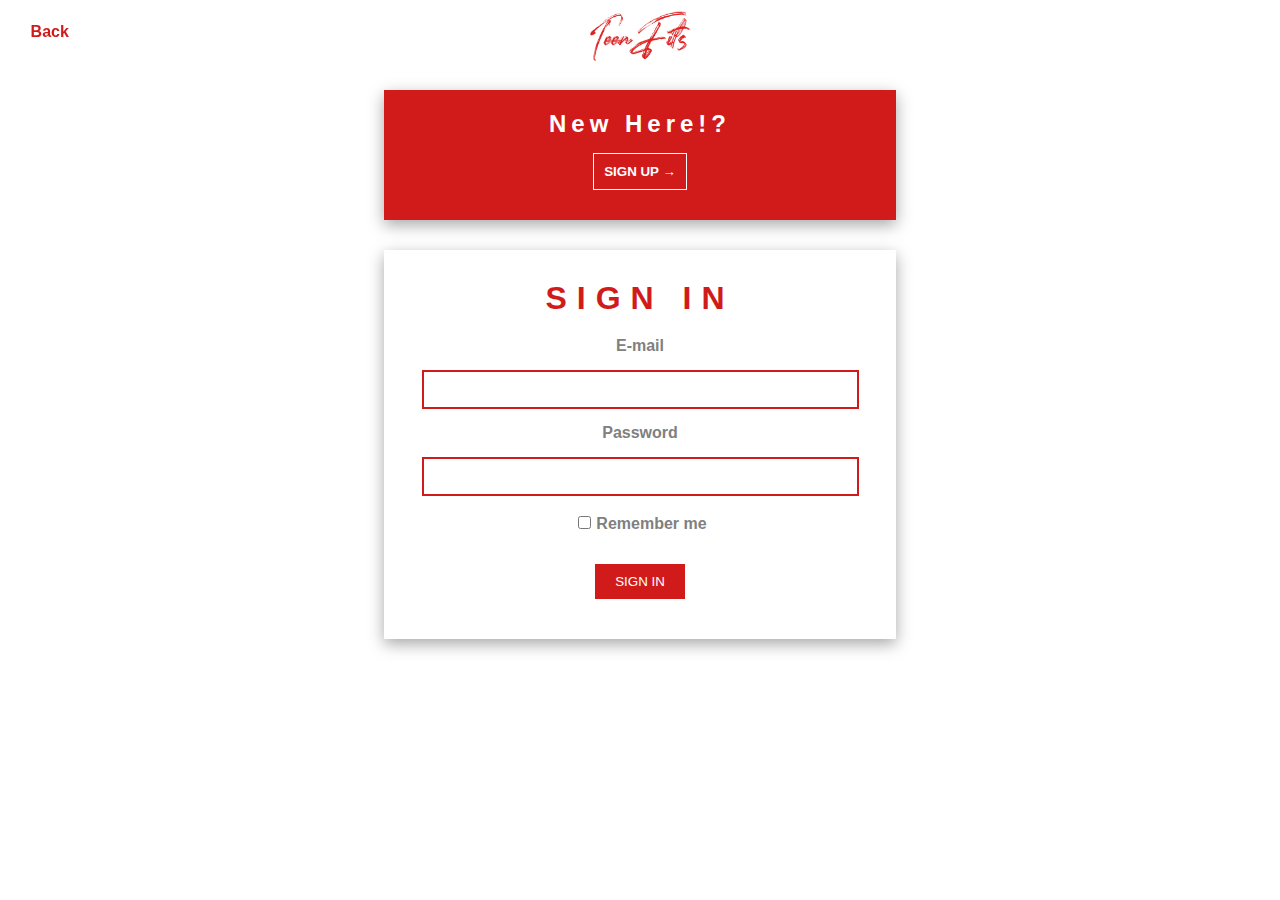
==== Sign-In.html @ 35529519 "Added Sign-In and navbar for devices of larger sizes" ====
<!DOCTYPE html>
<html lang="en">
<head>
    <meta charset="UTF-8">
    <meta http-equiv="X-UA-Compatible" content="IE=edge">
    <meta name="viewport" content="width=device-width, initial-scale=1.0">
    <link rel="stylesheet" href="SignInstyle.css">
    <link rel="shortcut icon" href="images/Logo.png" type="image/x-icon">
    <title>TEENFITS | Sign-In</title>
</head>
<body>
    <nav>
        <a href="index.html">Back</a>
        <img src="images/logo-large.png" alt="Logo"> 
    </nav>
    <div class="container">
        <div class="not">
            <p>New Here!?</p>
            <button onclick="window.location.href = 'signup.html';">SIGN UP &#8594</button>
        </div>
        <div class="login">
            <h1>SIGN IN</h1>
            <form action="#">
                <p>E-mail</p>
                <input type="email" name="email">
                <p>Password</p>
                <input type="password" name="password">
                <p><input type="checkbox" name="rememberme">Remember me</p>
                <button>SIGN IN</button>
            </form>
        </div>
    </div>
</body>
</html>
---- SignInstyle.css ----
*{
    padding: 0;
    margin: 0;
    box-sizing: border-box;
    font-family: sans-serif;
}
nav{
    position: fixed;
    top: 0;
    left: 0;
    background-color: royalblue;
    width: 100%;
}
nav a{
    position: absolute;
    left: 2%;
    top: 2vh;
    color: rgb(209, 27, 27);
    text-decoration: none;
    padding: 5px;
    font-weight: 600;
}
nav a:hover{
    border-bottom: 2px solid rgb(209, 27, 27);
}
nav img{
    width: 100px;
    position: absolute;
    left: 50%;
    top: 4vh;
    transform: translate(-50%,-50%);
}
.container{
    margin-left: 30vw;
    margin-right: 30vw;
    margin-top: 90px;
}
.not{
    background-color: rgb(209, 27, 27);
    text-align: center;
    padding: 20px;
    box-shadow: rgba(0, 0, 0, 0.35) 0px 5px 15px;

}
.not p{
    color: white;
    font-size: 1.5em;
    letter-spacing: 5px;
    font-weight: 600;
    margin-bottom: 5px;
}
.not button{
    margin: 10px;
    padding: 10px;
    background-color: rgb(209, 27, 27);
    border: 1px solid white;
    font-weight: 600;
    color: white;
    cursor: pointer;
}
.not button:hover{
    background-color: rgba(223, 77, 77, 0.822);
}
.login{
    margin-top: 30px;
    box-shadow: rgba(0, 0, 0, 0.35) 0px 5px 15px;
    text-align: center;
    padding: 20px;
}
.login h1{
    color: rgb(209, 27, 27);
    letter-spacing: 10px;
    padding: 10px;
    font-weight: 600;
}
.login p{
    color: grey;
    padding: 10px;
    font-weight: 600;
}
.login input{
    padding: 10px;
    padding-left: 10vw;
    padding-right: 10vw;
    margin: 5px;
    border: 2px solid rgb(209, 27, 27);
}
.login button{
    background-color: rgb(209, 27, 27);
    border: none;
    padding: 10px;
    padding-left: 20px;
    padding-right: 20px;
    color: white;
    margin: 20px;
    cursor: pointer;
}
.login button:hover{
    background-color: rgba(231, 24, 24, 0.822);
}
@media screen and (max-width: 1200px) 
{
    .container{
        margin-left: 20vw;
        margin-right: 20vw;
    }
}
@media screen and (max-width: 768px) 
{
    .container{
        margin-left: 20px;
        margin-right: 20px;
    }
}
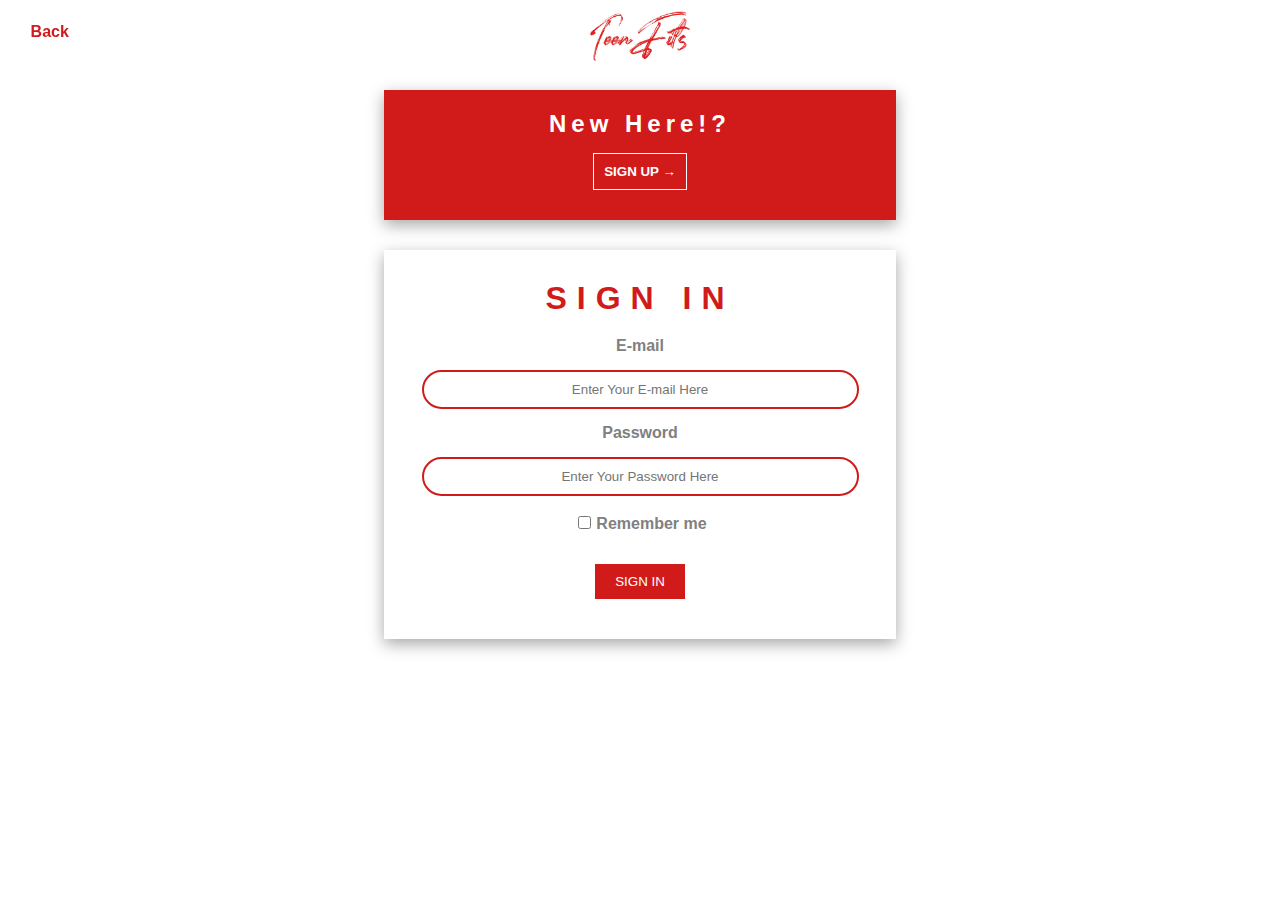
==== commit 22478769: "added some minor things" ====
--- a/Sign-In.html
+++ b/Sign-In.html
@@ -22,9 +22,9 @@
             <h1>SIGN IN</h1>
             <form action="#">
                 <p>E-mail</p>
-                <input type="email" name="email">
+                <input type="email" name="email" placeholder="Enter Your E-mail Here">
                 <p>Password</p>
-                <input type="password" name="password">
+                <input type="password" name="password" placeholder="Enter Your Password Here">
                 <p><input type="checkbox" name="rememberme">Remember me</p>
                 <button>SIGN IN</button>
             </form>
--- a/SignInstyle.css
+++ b/SignInstyle.css
@@ -84,6 +84,8 @@
     padding-right: 10vw;
     margin: 5px;
     border: 2px solid rgb(209, 27, 27);
+    text-align: center;
+    border-radius: 20px;
 }
 .login button{
     background-color: rgb(209, 27, 27);
